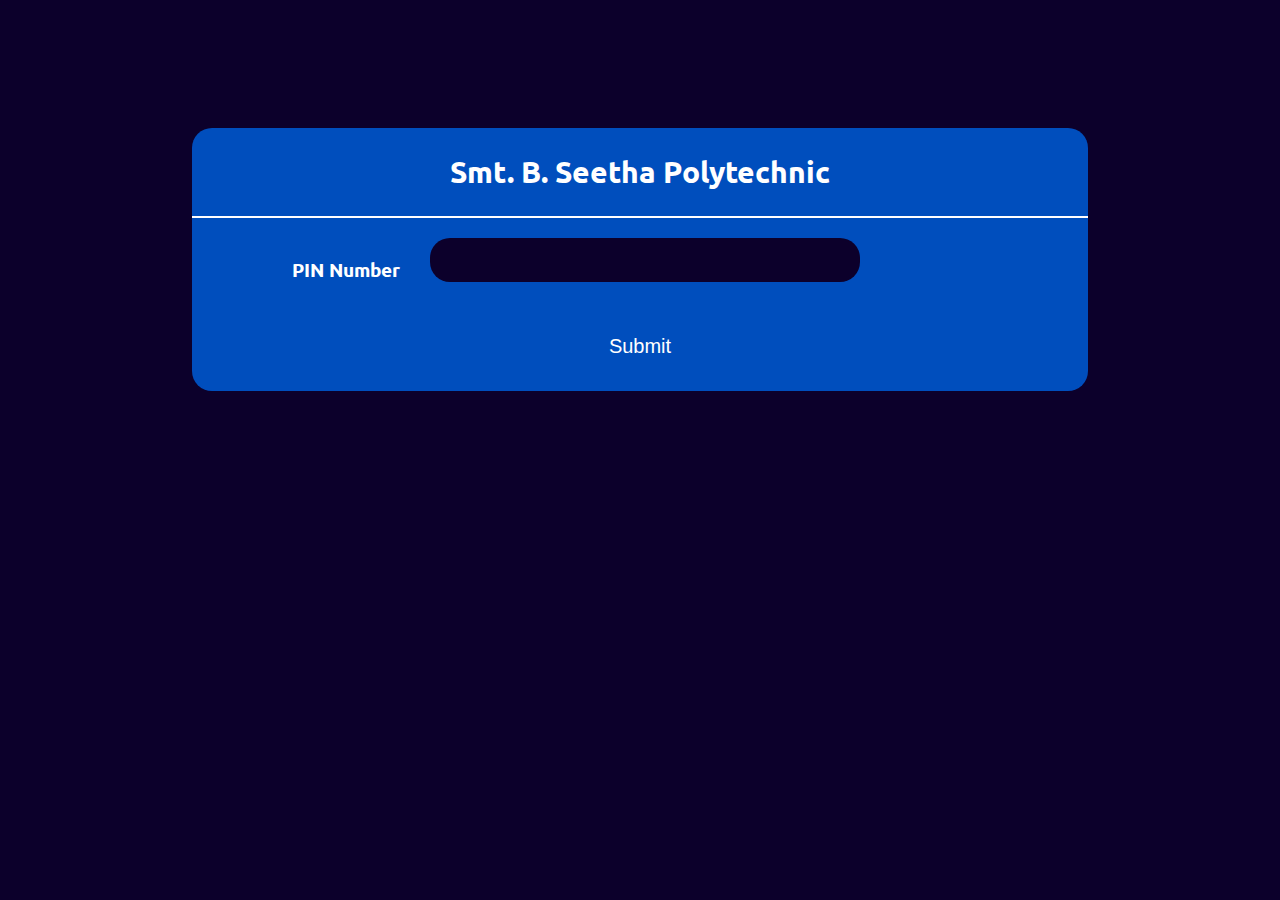
==== index.html @ cb31954f "Added college template" ====
<!DOCTYPE html>
<html lang="en">
<head>
    <meta charset="UTF-8">
    <meta http-equiv="X-UA-Compatible" content="IE=edge">
    <meta name="viewport" content="width=device-width, initial-scale=1.0">
    <title>Student Details</title>
    <link rel="stylesheet" href="css/styles.css">
</head>
<body>
    <div class="container">
        <div class="title">
            <h2>Smt. B. Seetha Polytechnic</h2>
        </div>
        <div class="box">
            <form>
                <div class="content">
                    <h3>PIN Number</h3>
                    <input type="text" class="txt" />
                </div>
                <div class="btn">
                    <button>Submit</button>
                </div>
            </form>
        </div>
    </div>
</body>
</html>
---- css/styles.css ----
@import url('https://fonts.googleapis.com/css2?family=Ubuntu:wght@300&display=swap');
body {
    margin: 0;
    padding: 0;
    display: block;
    background-color: #0c002b;
    color: #fff;
    font-family: 'Ubuntu', sans-serif;
}

.container {
    position: absolute;
    text-align: center;
    margin-top: 10%;
    margin-left: 15%;
    border-radius: 20px;
    background: rgb(0, 78, 189);
    width: 70%;
}

.title {
    font-size: 20px;
    border-bottom: 2px solid #fff;
    margin-bottom: 20px;
}

button {
    margin-top: 20px;
    width: 200px;
    height: 50px;
    font-size: 20px;
    font-weight: 500;
    background-color: transparent;
    color: #fff;
    margin-bottom: 20px;
    border: none;
}

button:hover {
    border: 2px solid #fff;
    border-radius: 20px;
    background-color: 0c002b;
}

.content {
    display: flex;
    flex-direction: row;
    text-align: center;
}

.content h3 {
    margin-left: 100px;
}

.txt {
    width: 400px;
    height: 30px;
    margin-left: 30px;
    border: none;
    background-color: #0c002b;
    border-radius: 20px;
    color: #fff;
    padding: 7px 15px;
    font-size: 20px;
}

@media (max-width: 768px) {
    .container {
        height:60%;
        margin-top: 100px;
        margin-left: 15px;
        width: 90%;
    }

    .title {
        font-size: 15px;
    }
    .content {
        flex-direction: column;
        margin-left: 10px;
    }

    .content h3 {
        margin-left: 0;
    }

    .txt {
        margin-left: 10px;
        max-width: 80%;
    }

    button {
        margin-top: 50px;
        border: 2px solid #fff;
        border-radius: 20px;
    }
}
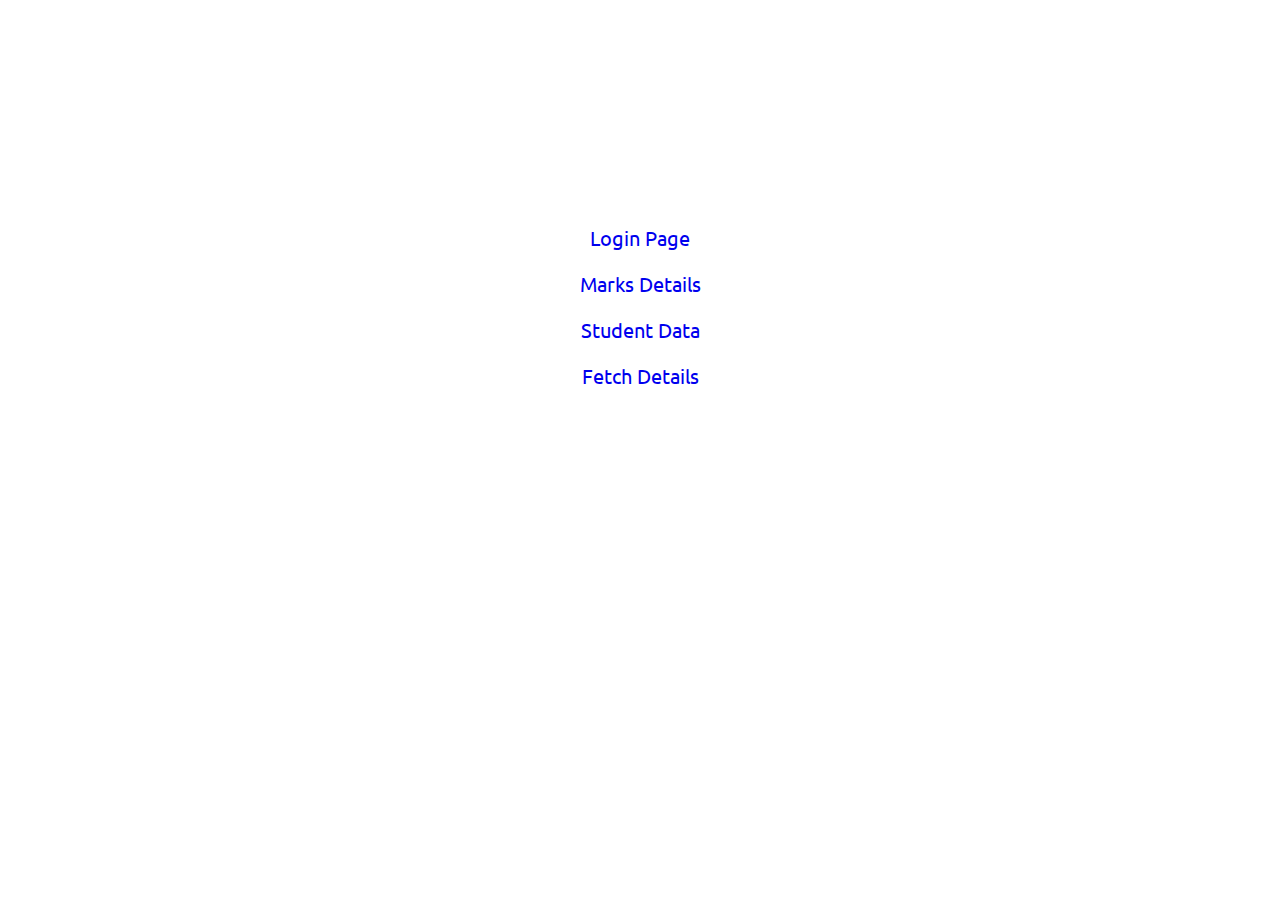
==== commit 9bbccea2: "Added files" ====
--- a/index.html
+++ b/index.html
@@ -4,25 +4,36 @@
     <meta charset="UTF-8">
     <meta http-equiv="X-UA-Compatible" content="IE=edge">
     <meta name="viewport" content="width=device-width, initial-scale=1.0">
-    <title>Student Details</title>
-    <link rel="stylesheet" href="css/styles.css">
+    <title>Document</title>
+    <style>
+        @import url('https://fonts.googleapis.com/css2?family=Ubuntu:wght@300&display=swap');
+        body {
+            align-items: center;
+            justify-content: center;
+            display: block;
+            font-family: 'Ubuntu', sans-serif;
+        }
+        .index {
+            text-align: center;
+            margin-top: 17%;
+            display: flex;
+            flex-direction: column;
+        }
+        .index a {
+            text-decoration: none;
+            margin: 10px;
+            font-size: 20px;
+        }
+
+    </style>
 </head>
 <body>
-    <div class="container">
-        <div class="title">
-            <h2>Smt. B. Seetha Polytechnic</h2>
-        </div>
-        <div class="box">
-            <form>
-                <div class="content">
-                    <h3>PIN Number</h3>
-                    <input type="text" class="txt" />
-                </div>
-                <div class="btn">
-                    <button>Submit</button>
-                </div>
-            </form>
-        </div>
-    </div>
+   <div class="index">
+    <a href="loginpage.html">Login Page</a>
+    <a href="marks_details.html">Marks Details</a>
+    <a href="student_data.html">Student Data</a>
+    <a href="details_fetch.html"> Fetch Details</a>
+   </div>
+
 </body>
 </html>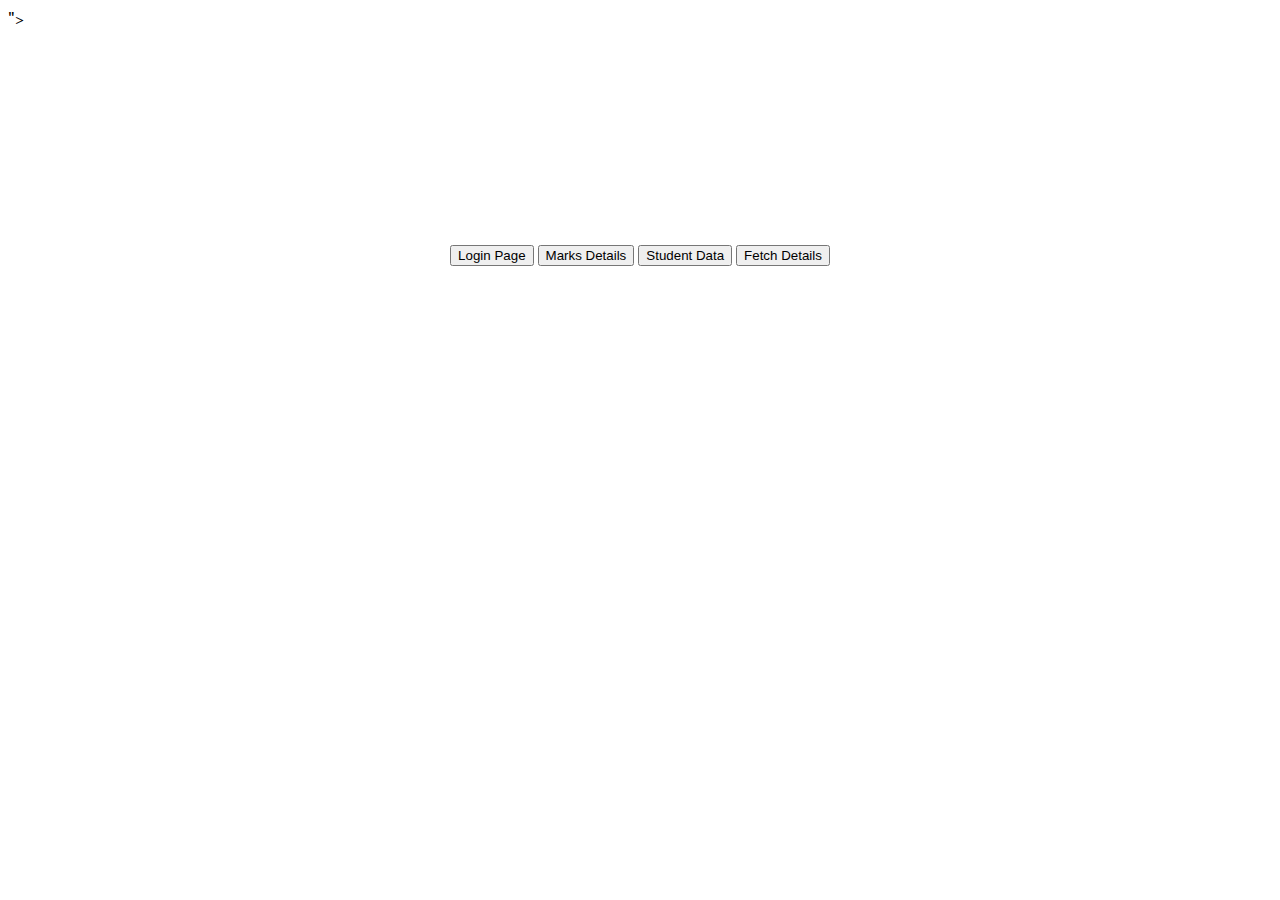
==== commit 2ea52ab6: "Updated extension" ====
--- a/index.html
+++ b/index.html
@@ -1,39 +1,19 @@
-<!DOCTYPE html>
 <html lang="en">
 <head>
     <meta charset="UTF-8">
     <meta http-equiv="X-UA-Compatible" content="IE=edge">
     <meta name="viewport" content="width=device-width, initial-scale=1.0">
+    <link rel="stylesheet" href="css/index.css" />
     <title>Document</title>
-    <style>
-        @import url('https://fonts.googleapis.com/css2?family=Ubuntu:wght@300&display=swap');
-        body {
-            align-items: center;
-            justify-content: center;
-            display: block;
-            font-family: 'Ubuntu', sans-serif;
-        }
-        .index {
-            text-align: center;
-            margin-top: 17%;
-            display: flex;
-            flex-direction: column;
-        }
-        .index a {
-            text-decoration: none;
-            margin: 10px;
-            font-size: 20px;
-        }
-
-    </style>
 </head>
 <body>
-   <div class="index">
-    <a href="loginpage.html">Login Page</a>
-    <a href="marks_details.html">Marks Details</a>
-    <a href="student_data.html">Student Data</a>
-    <a href="details_fetch.html"> Fetch Details</a>
-   </div>
-
+    <form method="post" action="<?php echo htmlspecialchars($_SERVER["PHP_SELF"]);?>">
+        <div class="index">
+            <button name='loginPage' value='loginPage'>Login Page</button>
+            <button name='marksDetails' value='marksDetails'>Marks Details</button>
+            <button name='studentData' value='studenData'>Student Data</button>
+            <button name='detailsFetch' value='detailsFetch'>Fetch Details</button>
+        </div>
+    </form>
 </body>
-</html>+</html>
--- a/css/index.css
+++ b/css/index.css
@@ -0,0 +1,18 @@
+@import url('https://fonts.googleapis.com/css2?family=Ubuntu:wght@300&display=swap');
+        body {
+            align-items: center;
+            justify-content: center;
+            display: block;
+            font-family: 'Ubuntu', sans-serif;
+        }
+        .index {
+            text-align: center;
+            margin-top: 17%;
+            /* display: flex; */
+            flex-direction: column;
+        }
+        .index a {
+            text-decoration: none;
+            margin: 10px;
+            font-size: 20px;
+        }
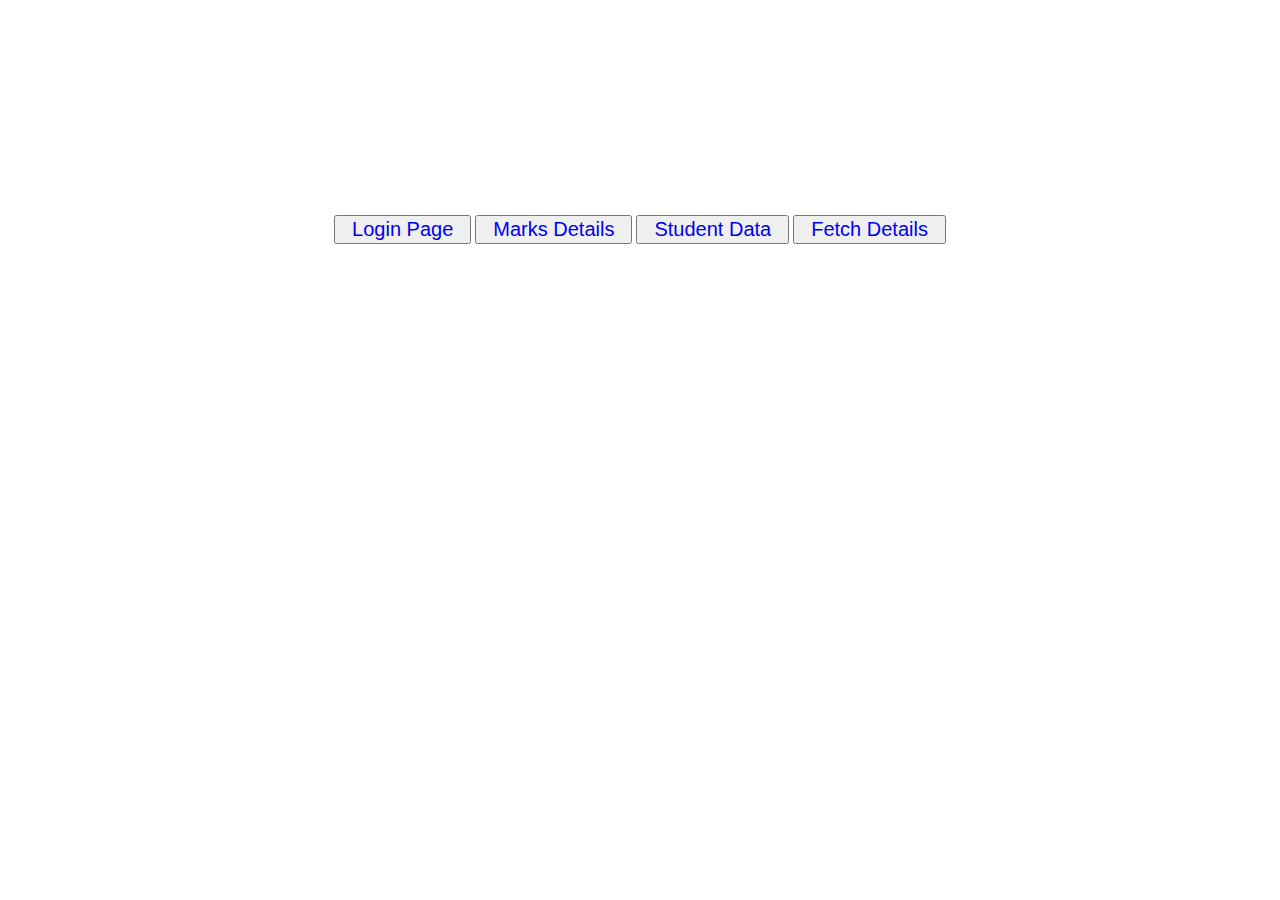
==== commit a275b976: "Updated view" ====
--- a/index.html
+++ b/index.html
@@ -7,12 +7,12 @@
     <title>Document</title>
 </head>
 <body>
-    <form method="post" action="<?php echo htmlspecialchars($_SERVER["PHP_SELF"]);?>">
+    <form method="post">
         <div class="index">
-            <button name='loginPage' value='loginPage'>Login Page</button>
-            <button name='marksDetails' value='marksDetails'>Marks Details</button>
-            <button name='studentData' value='studenData'>Student Data</button>
-            <button name='detailsFetch' value='detailsFetch'>Fetch Details</button>
+            <button name='loginPage' value='loginPage'><a href="loginpage.html">Login Page</a></button>
+            <button name='marksDetails' value='marksDetails'><a href="marks_details.html">Marks Details</a></button>
+            <button name='studentData' value='studenData'><a href="student_data.html">Student Data</a></button>
+            <button name='detailsFetch' value='detailsFetch'><a href="details_fetch.html">Fetch Details</a></button>
         </div>
     </form>
 </body>
